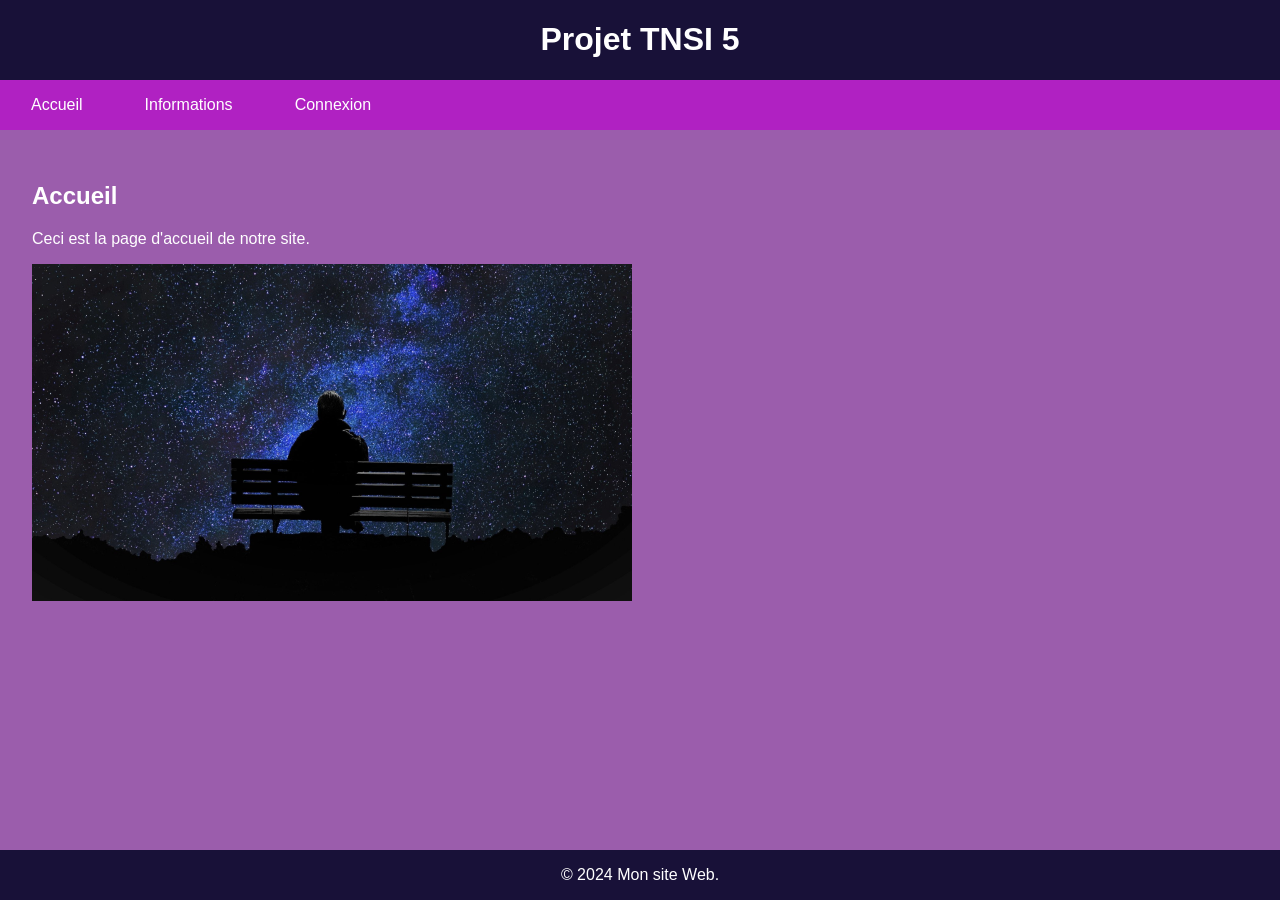
==== src/index.html @ 3214b847 "chepa Co-authored-by: endelf <endelf@users.noreply.github.com>" ====
<!DOCTYPE html>
<html lang="fr">
	<head>
		<meta charset="UTF-8" />
		<meta name="viewport" content="width=device-width, initial-scale=1.0" />
		<meta name="description" content="Un site web avec navigation simple entre Accueil, À propos et Connexion." />
		<title>Mon Site Web</title>
		<link rel="stylesheet" href="vitrine_styles.css" />
	</head>
	<body>
		<header>
			<h1>Projet TNSI 5</h1>
		</header>
		<nav>
			<ul>
				<li><a href="#" onclick="showSection('home')">Accueil</a></li>
				<li><a href="#" onclick="showSection('about')">Informations</a></li>
				<li><a href="login.html">Connexion</a></li>
			</ul>
		</nav>

		<main>
			<section id="home" class="active">
				<h2>Accueil</h2>
				<p>Ceci est la page d'accueil de notre site.</p>
				<img src="/src/content/background1.jpg" alt="Image d'accueil" style="width: 100%; max-width: 600px" />
			</section>

			<section id="about">
				<h2>À propos de Nous</h2>
				<p>à remplir</p>
				<h3>Notre Équipe</h3>
				<p>à remplir</p>
			</section>
		</main>
		<footer>
			<p>&copy; 2024 Mon site Web.</p>
		</footer>

		<script>
			function showSection(sectionId) {
				// Cache toutes les sections
				const sections = document.querySelectorAll("section");
				sections.forEach((section) => {
					section.classList.remove("active");
				});

				// Affiche la section sélectionnée
				document.getElementById(sectionId).classList.add("active");
			}
		</script>
	</body>
</html>
---- src/vitrine_styles.css ----
:root {
	--dark-blue: #9b5dac; 
	--purple: #181138; 
	--bright-purple: #b0b0b0;
	--light-gray: #b021c2; 
	--off-white: #eaeaea;
}

body {
	font-family: Arial, sans-serif;
	margin: 0;
	padding: 0;
	background-color: var(--dark-blue);
	color: #fff;
	display: flex;
	flex-direction: column;
	min-height: 100vh;
}

header {
	background-color: var(--purple);
	padding: 0;
	text-align: center;
}

nav ul {
	list-style-type: none;
	padding: 0;
	display: flex;
	justify-content: left;
	background-color: var(--light-gray);
	margin: 0;
}

nav ul li {
	margin: 0 15px;
}

nav a {
	color: #fff;
	text-decoration: none;
	padding: 1rem;
	display: block;
}

nav a:hover {
	background-color: var(--bright-purple);
}

main {
	flex: 1;
	padding: 2rem;
}

section {
	display: none;
}

section.active {
	display: block;
}

footer {
	background-color: var(--purple);
	text-align: center;
	padding: 0;
	width: 100%;
	box-sizing: border-box;
}

form {
	display: flex;
	flex-direction: column;
	max-width: 300px;
	margin: 0 auto;
}

form label,
form input,
form button {
	margin-bottom: 1rem;
	color: #fff;
}

form input,
form button {
	padding: 0.5rem;
	border-radius: 5px;
	border: 1px solid var(--bright-purple);
	background-color: var(--purple);
}

form input {
	color: #fff;
}

form button {
	background-color: var(--light-gray);
	border: none;
	cursor: pointer;
}

form button:hover {
	background-color: var(--bright-purple);
}

a {
	color: #fff;
}

a:hover {
	color: var(--bright-purple);
}

#test {
	margin-left:100px;

}
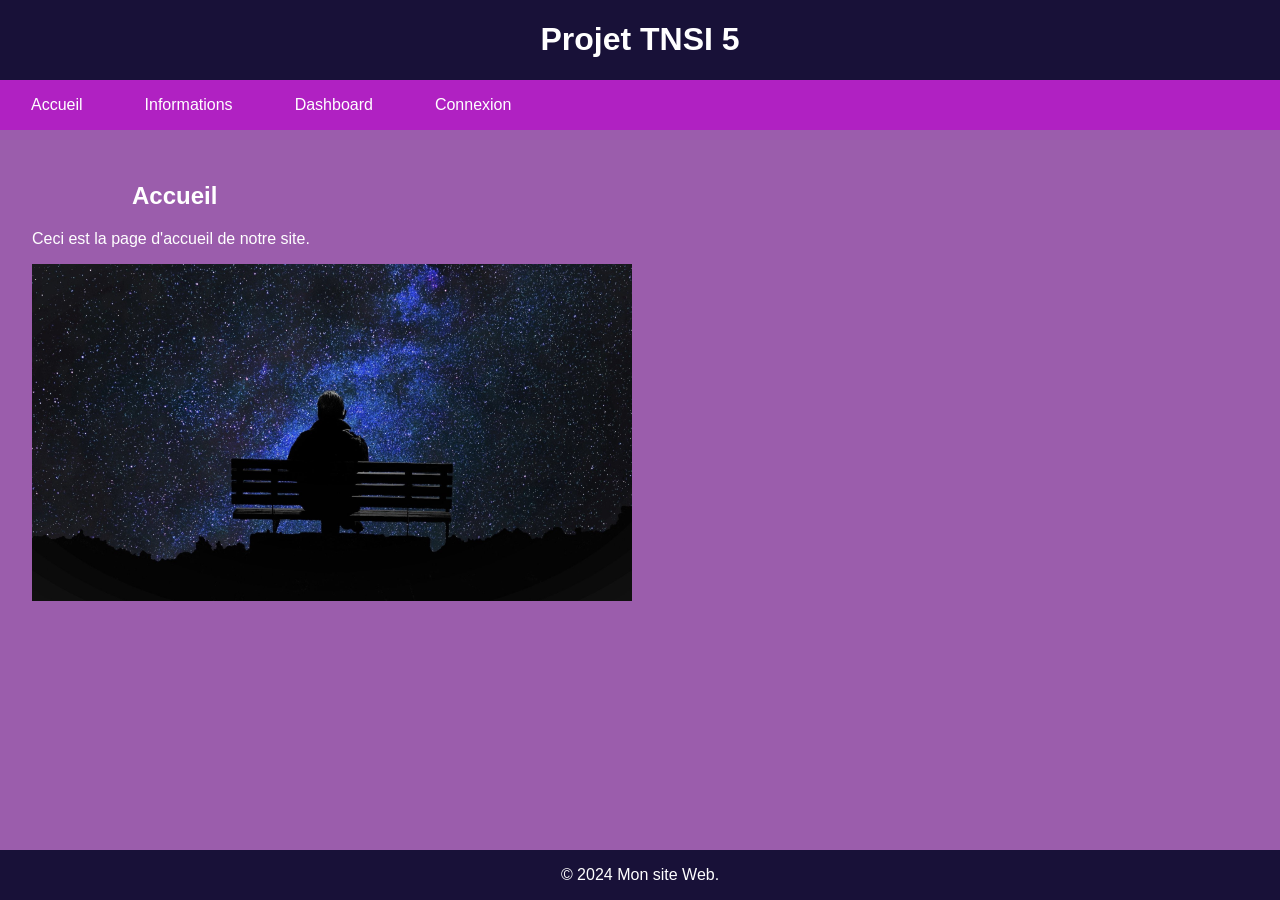
==== commit bb2f3019: "Merge branch 'main' of https://github.com/Rascol-TNSI5/Web-Panel-API" ====
--- a/src/index.html
+++ b/src/index.html
@@ -15,13 +15,14 @@
 			<ul>
 				<li><a href="#" onclick="showSection('home')">Accueil</a></li>
 				<li><a href="#" onclick="showSection('about')">Informations</a></li>
-				<li><a href="login.html">Connexion</a></li>
+				<li><a href="Dashboard.php">Dashboard</a></li> 
+				<li><a href="login.php">Connexion</a></li>
 			</ul>
 		</nav>
 
 		<main>
 			<section id="home" class="active">
-				<h2>Accueil</h2>
+				<h2 id="test">Accueil</h2>
 				<p>Ceci est la page d'accueil de notre site.</p>
 				<img src="/src/content/background1.jpg" alt="Image d'accueil" style="width: 100%; max-width: 600px" />
 			</section>
@@ -39,13 +40,11 @@
 
 		<script>
 			function showSection(sectionId) {
-				// Cache toutes les sections
 				const sections = document.querySelectorAll("section");
 				sections.forEach((section) => {
 					section.classList.remove("active");
 				});
 
-				// Affiche la section sélectionnée
 				document.getElementById(sectionId).classList.add("active");
 			}
 		</script>
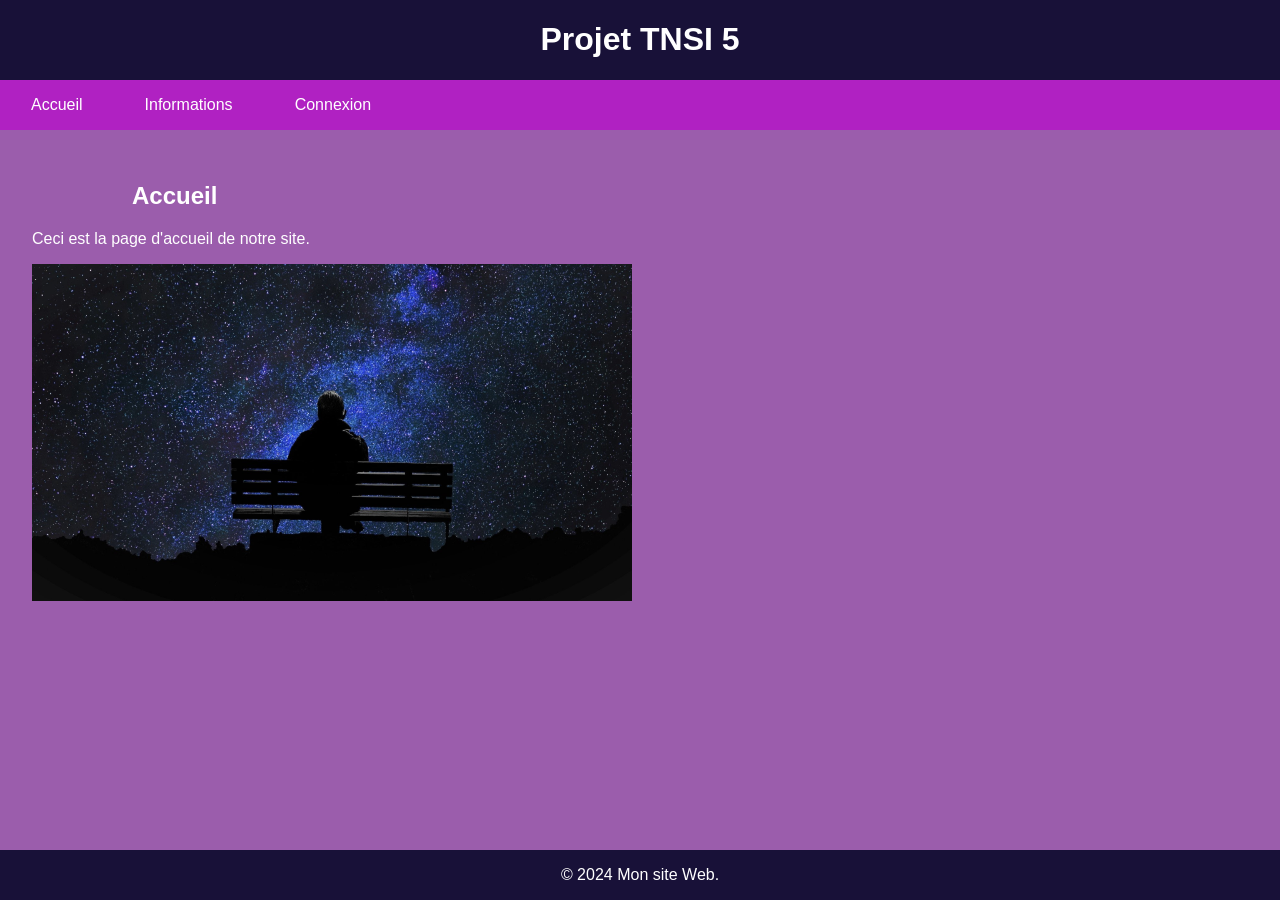
==== commit f69fdf9a: "Merge branch 'main' of https://github.com/Rascol-TNSI5/Web-Panel-API" ====
--- a/src/index.html
+++ b/src/index.html
@@ -15,7 +15,6 @@
 			<ul>
 				<li><a href="#" onclick="showSection('home')">Accueil</a></li>
 				<li><a href="#" onclick="showSection('about')">Informations</a></li>
-				<li><a href="Dashboard.php">Dashboard</a></li> 
 				<li><a href="login.php">Connexion</a></li>
 			</ul>
 		</nav>
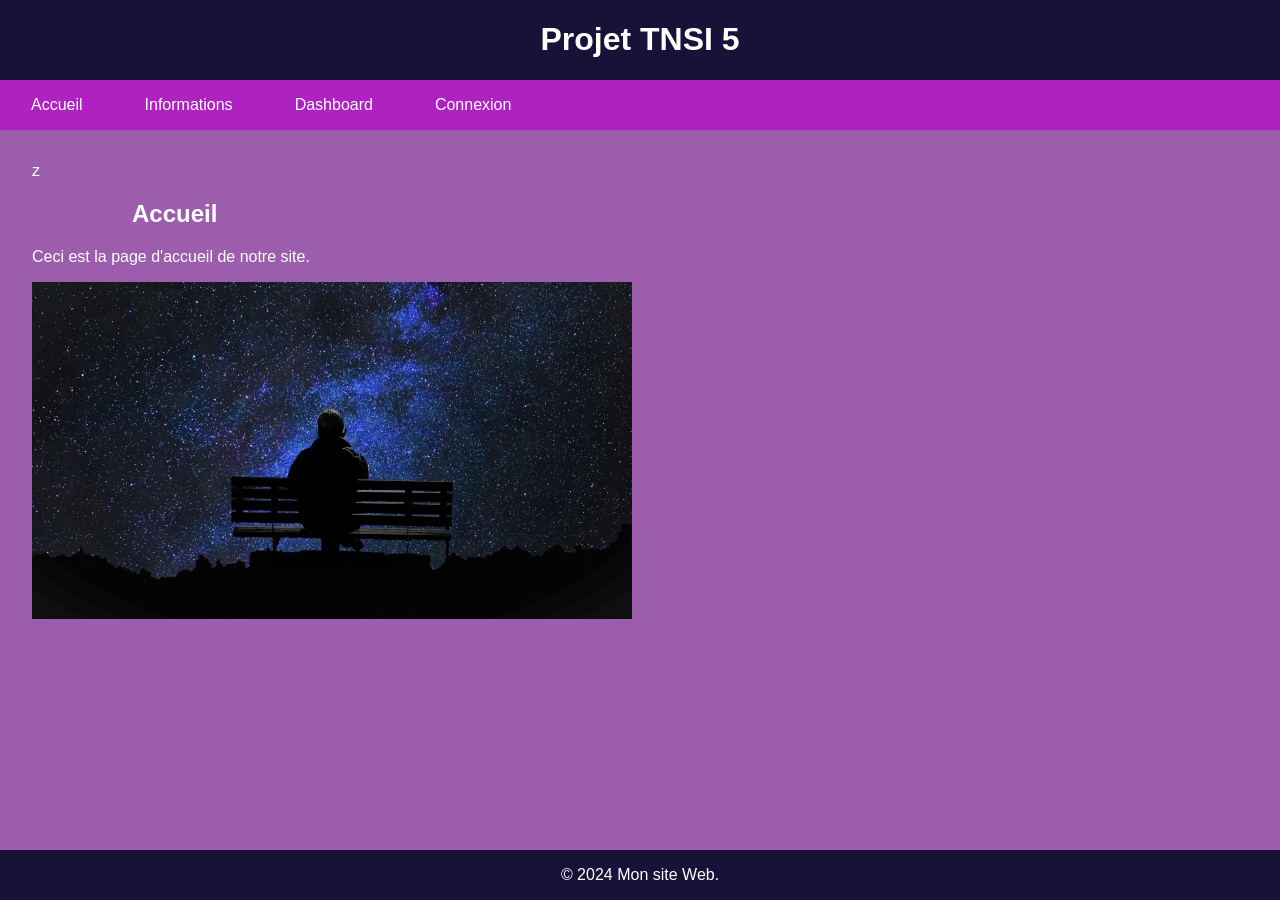
==== commit 50ac7284: "a" ====
--- a/src/index.html
+++ b/src/index.html
@@ -15,11 +15,12 @@
 			<ul>
 				<li><a href="#" onclick="showSection('home')">Accueil</a></li>
 				<li><a href="#" onclick="showSection('about')">Informations</a></li>
+				<li><a href="Dashboard.php">Dashboard</a></li> 
 				<li><a href="login.php">Connexion</a></li>
 			</ul>
 		</nav>
 
-		<main>
+		<main>	z
 			<section id="home" class="active">
 				<h2 id="test">Accueil</h2>
 				<p>Ceci est la page d'accueil de notre site.</p>
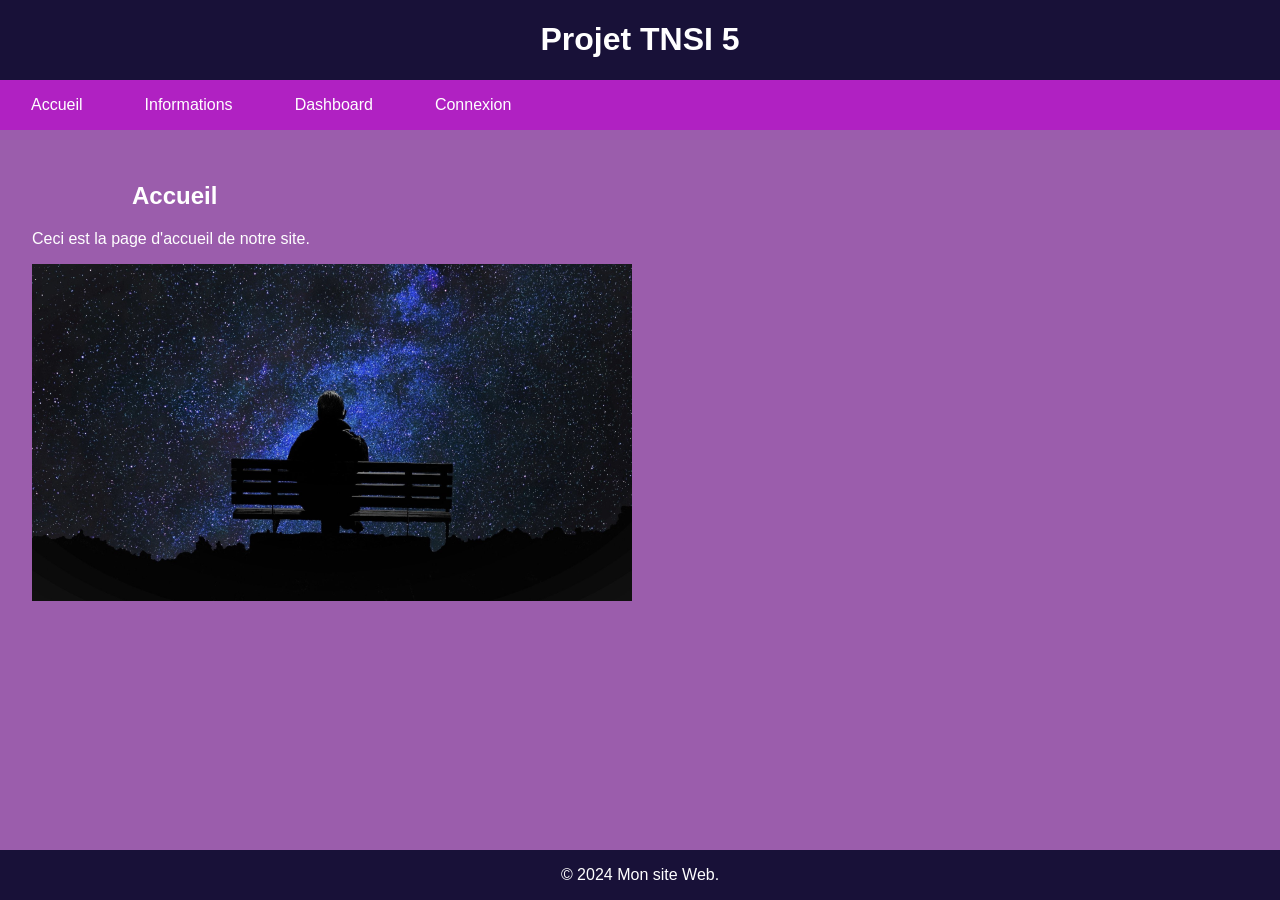
==== commit aa099749: "1" ====
--- a/src/index.html
+++ b/src/index.html
@@ -20,7 +20,7 @@
 			</ul>
 		</nav>
 
-		<main>	z
+		<main>
 			<section id="home" class="active">
 				<h2 id="test">Accueil</h2>
 				<p>Ceci est la page d'accueil de notre site.</p>
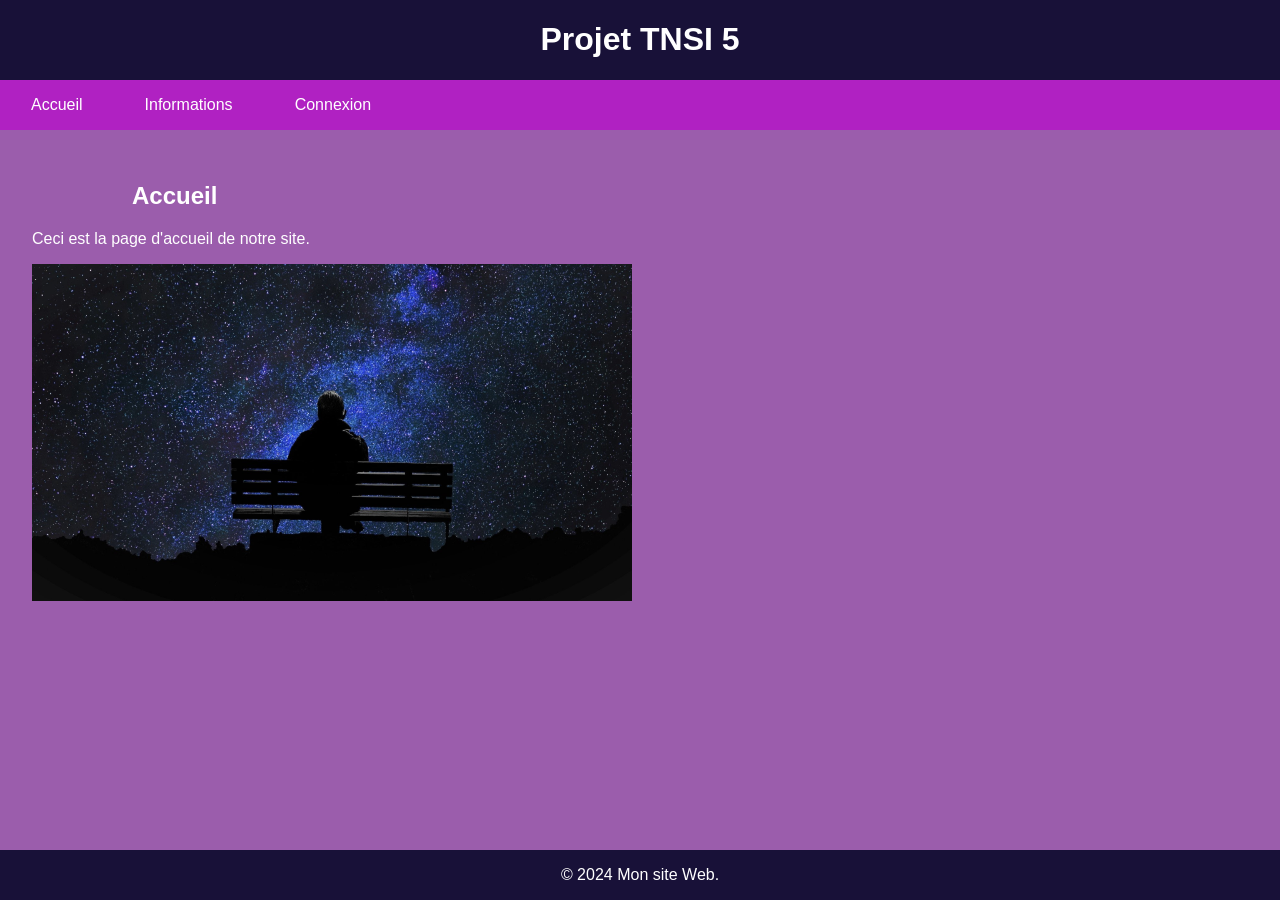
==== commit e00543ed: "Merge branch 'main' of https://github.com/Rascol-TNSI5/Web-Panel-API" ====
--- a/src/index.html
+++ b/src/index.html
@@ -15,7 +15,6 @@
 			<ul>
 				<li><a href="#" onclick="showSection('home')">Accueil</a></li>
 				<li><a href="#" onclick="showSection('about')">Informations</a></li>
-				<li><a href="Dashboard.php">Dashboard</a></li> 
 				<li><a href="login.php">Connexion</a></li>
 			</ul>
 		</nav>
